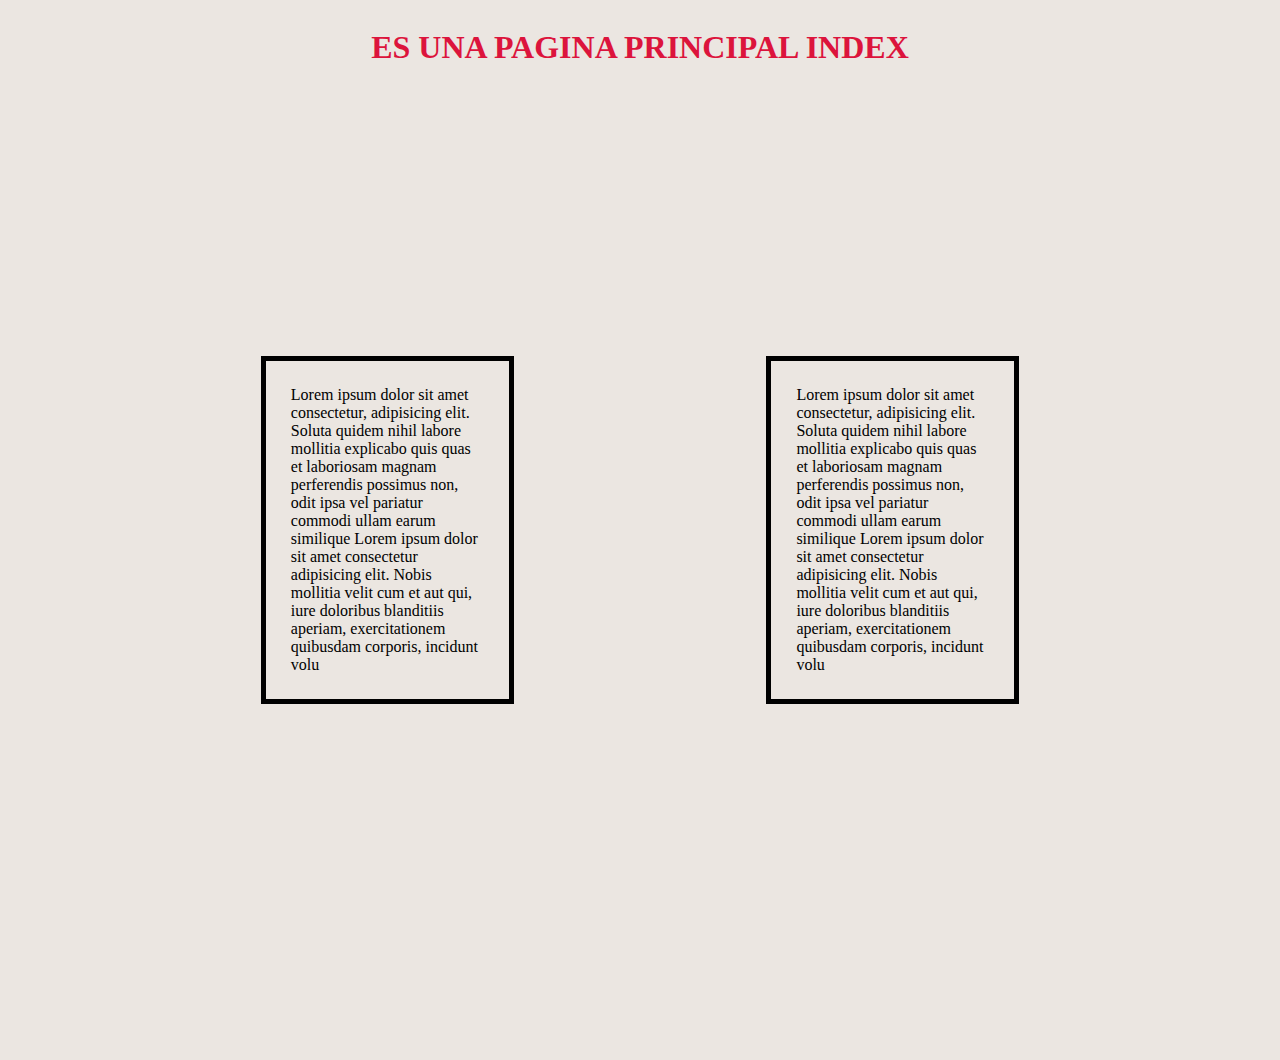
==== index.html @ f58b686a "mi siguiente commit" ====
<!DOCTYPE html>
<html lang="es">
<head>
    <meta charset="UTF-8">
    <meta name="viewport" content="width=device-width, initial-scale=1.0">
    <title>Pagina principal</title>
    <link href="estilo.css" rel="stylesheet">
</head>
<body class="bodyIndex">
    <header class="encabezado">
        <h1>ES UNA PAGINA PRINCIPAL INDEX</h1>
       
    </header>
    <article id="articulo1">
        <p class="parrafoI">Lorem ipsum dolor sit amet consectetur, adipisicing elit. Soluta 
            quidem nihil labore mollitia explicabo quis quas et laboriosam
             magnam perferendis possimus non, odit ipsa vel pariatur commodi
              ullam earum similique Lorem ipsum dolor sit amet consectetur 
              adipisicing elit. Nobis mollitia velit cum et aut qui, iure doloribus 
              blanditiis aperiam, exercitationem quibusdam corporis, incidunt volu</p>
    </article>    
    <article id="articulo2">
        <p class="parrafoI">Lorem ipsum dolor sit amet consectetur, adipisicing elit. Soluta 
            quidem nihil labore mollitia explicabo quis quas et laboriosam
             magnam perferendis possimus non, odit ipsa vel pariatur commodi
              ullam earum similique Lorem ipsum dolor sit amet consectetur 
              adipisicing elit. Nobis mollitia velit cum et aut qui, iure doloribus 
              blanditiis aperiam, exercitationem quibusdam corporis, incidunt volu</p>
    </article>    
</body>
</html>
---- estilo.css ----
.bodyIndex{
    background-color: rgb(235, 230, 225);
    display: grid;
    grid-template-columns: repeat(5,1fr);
    grid-template-rows: repeat(3,1fr);
    min-height: 100vh;
}
.bodySociedad{
    background-color: burlywood;
    display: grid;
    min-height: 100vh;
    grid-template-columns: repeat(3,1fr);
    grid-template-rows: repeat(3,1fr);
}

.bodyInternacional{
    background-color: cornflowerblue;
}

.encabezado{
    grid-column: 2/5;
    text-align: center;
}
#articulo1{
    grid-column: 2/3;
    grid-row: 2/3;
    border: 5px solid black;
}
#articulo2{
    grid-column: 4/5;
    grid-row: 2/3;
    border: 5px solid black;

}
h1{
    color: crimson;
}
.parrafoI{
    margin:25px;
}
.cajaSociedad{

    grid-column: 2/3;

}
.cajaSociedad2{
    grid-column: 2/3;
    grid-row: 2/3;
}
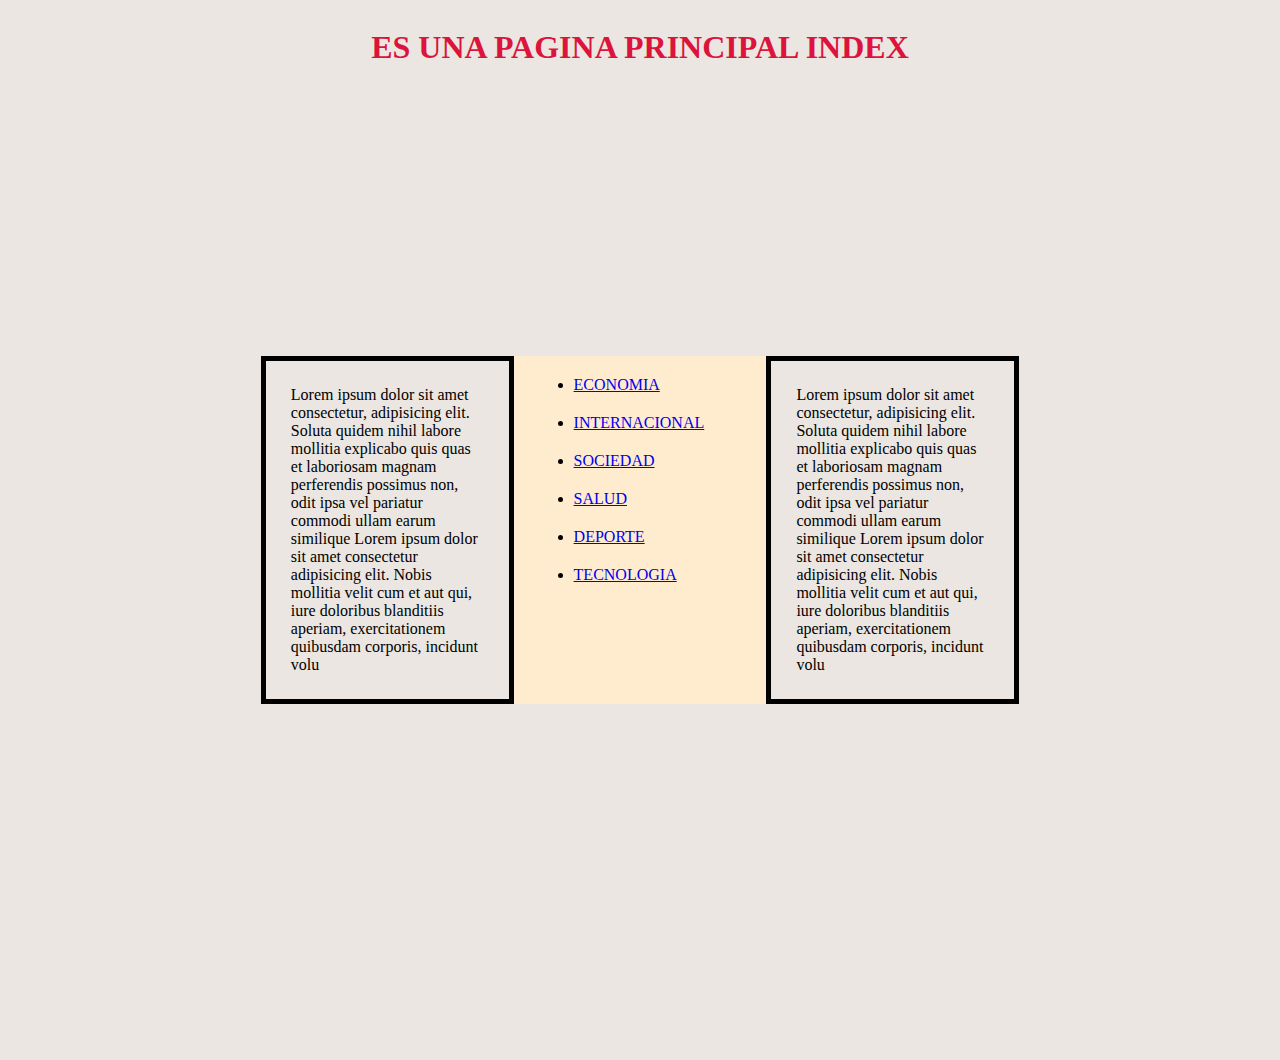
==== commit 05d20f1b: "siguiente commit" ====
--- a/index.html
+++ b/index.html
@@ -27,5 +27,17 @@
               adipisicing elit. Nobis mollitia velit cum et aut qui, iure doloribus 
               blanditiis aperiam, exercitationem quibusdam corporis, incidunt volu</p>
     </article>    
+    <main class="Main">
+        <ul >
+            <li class="listaIndex" ><a href="economia.html" target="_blank">ECONOMIA</a></li>
+            <li class="listaIndex"><a href="internacional.html" target="_blank">INTERNACIONAL</a></li>
+            <li class="listaIndex"><a href="sociedad.html" target="_blank">SOCIEDAD</a></li>
+            <li class="listaIndex" ><a href="salud.html" target="_blank">SALUD</a></li>
+            <li class="listaIndex"><a href="deportes.html" target="_blank">DEPORTE</a></li>
+            <li class="listaIndex"><a href="tecnologia.html" target="_blank">TECNOLOGIA</a></li>
+
+
+        </ul>
+    </main>
 </body>
 </html>--- a/estilo.css
+++ b/estilo.css
@@ -16,6 +16,22 @@
 .bodyInternacional{
     background-color: cornflowerblue;
 }
+.bodyEconomia{
+    background-color: rgb(250, 208, 229);
+}
+.tituloEconomia{
+    color: black;
+}
+
+.cajaEconomia,.cajaEconomia2{
+    border: 3px solid violet;
+    border-radius: 300px;
+    text-align: center;
+}
+.parrafoEconomia{
+    margin: 10px;
+}
+
 
 .encabezado{
     grid-column: 2/5;
@@ -47,3 +63,21 @@
     grid-column: 2/3;
     grid-row: 2/3;
 }
+.Main{
+    grid-column: 3/4;
+    background-color: blanchedalmond;
+
+    
+}
+.listaIndex{
+    margin: 20px;
+}
+.bodySalud{
+    background-color: darkcyan;
+}
+.bodyTecno{
+    background-color: lightgreens;
+}
+.bodyDeportes{
+    background-color: khaki;
+}